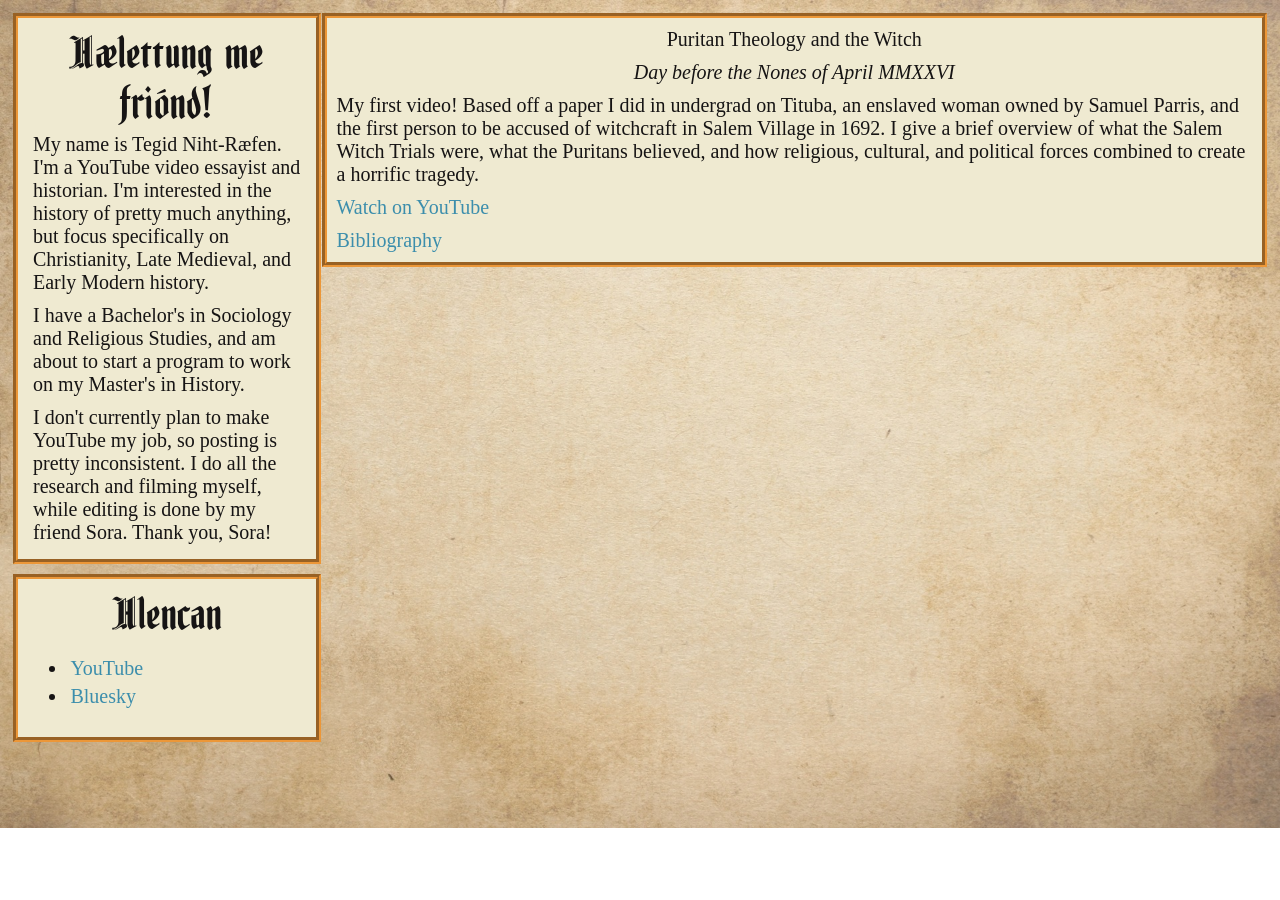
==== index.html @ 8b9c9d1d "Overhaul part 1 Doing a complete overhaul of my personal website to use with my YouTube" ====
<!DOCTYPE html>
<html>
  <head lang="en">
    <title>Éðle</title>
    
    <link href="style.css" rel="stylesheet" type="text/css" media="all">
    <!-- put in a new favicon later <link rel="icon" type="image/x-icon" href="images/mushroom.png"> -->
    
    <style>
      @media (max-width: 800px) {
        img {
          width: 100%;
        }
      }
    </style>
  </head>

  <body>    
    <div class="large-container"> <!-- contains the entire page within a single flex box -->
      <div class="sub-small">
      
        <!-- About Me -->
        <div class="small-container">                 
          <!-- introduction -->
          <p style="font-family:Fenwick Woodtype; text-align: center; font-size: 3em; margin: 0" title="Greetings my friend!">Hælettung me friónd!</p>
          <p>My name is Tegid Niht-Ræfen. I'm a YouTube video essayist and historian. I'm interested in the history of pretty much anything, but focus specifically on Christianity, Late Medieval, and Early Modern history.</p>
          <p>I have a Bachelor's in Sociology and Religious Studies, and am about to start a program to work on my Master's in History.</p>
          <p>I don't currently plan to make YouTube my job, so posting is pretty inconsistent. I do all the research and filming myself, while editing is done by my friend Sora. Thank you, Sora!</p>
        </div>
        
        <!-- links -->
        <div class="small-container">
          <p style="font-family:Fenwick Woodtype; text-align: center; font-size: 3em; margin: 0;" title="Links">Hlencan</p>
          <ul>
            <li><a href="https://www.youtube.com/@part_time_goth">YouTube</a></li>
            <li><a href="https://bsky.app/profile/tegid-parttimegoth.bsky.social">Bluesky</a></li>
          </ul>
        </div>
      </div>
      
      <div class="sub-larger">
        <div class="sub-large">
          <h1 id="salem">Puritan Theology and the Witch</h1>
          <h2>Day before the Nones of April MMXXVI</h2>
          <p>My first video! Based off a paper I did in undergrad on Tituba, an enslaved woman owned by Samuel Parris, and the first person to be accused of witchcraft in Salem Village in 1692. I give a brief overview of what the Salem Witch Trials were, what the Puritans believed, and how religious, cultural, and political forces combined to create a horrific tragedy.</p>
          <p><a href="https://www.youtube.com/embed/wPOUrxH7_iQ">Watch on YouTube</a></p>
          <p><a href="bibliographies/puritan-theology-and-the-witch.html">Bibliography</a></p>
        </div>
      </div>
    </div>
  </body>
</html>
---- style.css ----
body {
  background-image: url('assets/images/paper-texture.jpg');
  background-size: cover;
  background-repeat: no-repeat;
  color: #161414;
  font-family: serif;
}

p {
  font-size: 1.25em;
  margin: 0.25em;
}

h1 {
  font-size: 1.25em;
  font-weight: normal;
  margin: 0.25em;
  text-align: center;
}

h2 {
  font-size: 1.25em;
  font-weight: normal;
  font-style: italic;
  margin: 0.25em;
  text-align: center;
}

h3 {
  font-size: 1.25em;
  font-weight: normal;
}

h4 {
  font-size: 1.25em;
  font-weight: normal;
  font-style: italic;
}

.bibliography {
  font-size: 1.25em;
  text-indent: -2.5em;
  padding-left: 2.5em;
  line-height: 2;
}

li {
  margin: 0;
  padding: 1%;
  font-size: 1.25em;
  /* commenting this out till I get a neww cursor image
  list-style-type: none;
  background-image: url('images/cursor-bullet.png');
  background-repeat: no-repeat;
  background-position: left center;
  background-size: 8%;
  */
}

/* link styling */
a:link, a:visited {
  color: #3c8eac;
  text-decoration: none;
}

a:hover, a:active {
  background-color: #3c8eac;
  color: #efead1;
  text-decoration: none;
}

/*link styling for images */
a.image:hover {background-color: #efead1;}

/* reversed colors link styling */
a.reverse:link {
  color: efead1;
  text-decoration: none;
}

a.reverse:visited {
  color: efead1;
  text-decoration: none;
}

a.reverse:hover, a.reverse:active {
  background-color: efead1;
  color: #161414;
  text-decoration: none;
}

/* custom fonts */
@font-face {
  font-family: Fenwick Woodtype;
  src: url('assets/fonts/FenwickWoodtype/FenwickWoodtype.ttf');
}

/* website sections made with flex-boxes */
.large-container {
  display: flex;
  flex-direction: row;
  width: 100%;
  justify-content: space-between;
  align-items: flex-start;
}

/* section that takes up the entire page */
.sub-section {
  display: flex;
  flex-direction: column;
  align-self: center;
  width: 100%;
  padding: 10px;
  margin: 10px;
  outline: 5px groove #ec9738;
  background-color: #efead1;
}

/* section on the left */
.sub-small {
  display: flex;
  flex-direction: column;
  align-self: flex-start;
  width: 25%;
}

/* about me and links pop-ups */
.small-container {
  display: flex;
  flex-direction: column;
  width: 90%;
  height: fit-content;
  padding: 10px;
  margin: 10px;
  outline: 5px groove #ec9738;
  background-color: #efead1;
}

/* section on the right */
.sub-larger {
  display: flex;
  flex-direction: column;
  padding: 10px;
  padding-right: 20px;
  width: 75%;
}

.sub-large {
  display: flex;
  flex-direction: column;
  align-self: flex-start;
  width: 100%;
  margin-bottom: 10px;
  padding: 5px;
  outline: 5px groove #ec9738;
  background-color: #efead1;
}

/* adjusting for mobile */
@media (max-width: 800px) {
  p {
    font-size: 1em;
  }
  
  .large-container {
    flex-direction: column;
    justify-content: center;
    flex-wrap: wrap;
    width: 100%;
  }
  
  .sub-small, .sub-large {
    width: 100%;
    margin: 0 5px;
  }
  
  .sub-small-two {
    width: 100%;
  }
  
  .sub-large {
    width: 100%;
    margin-bottom: 10px;
    align-self: flex-start;
  }
  
  .sub-larger {
    width: 95%;
  }
}
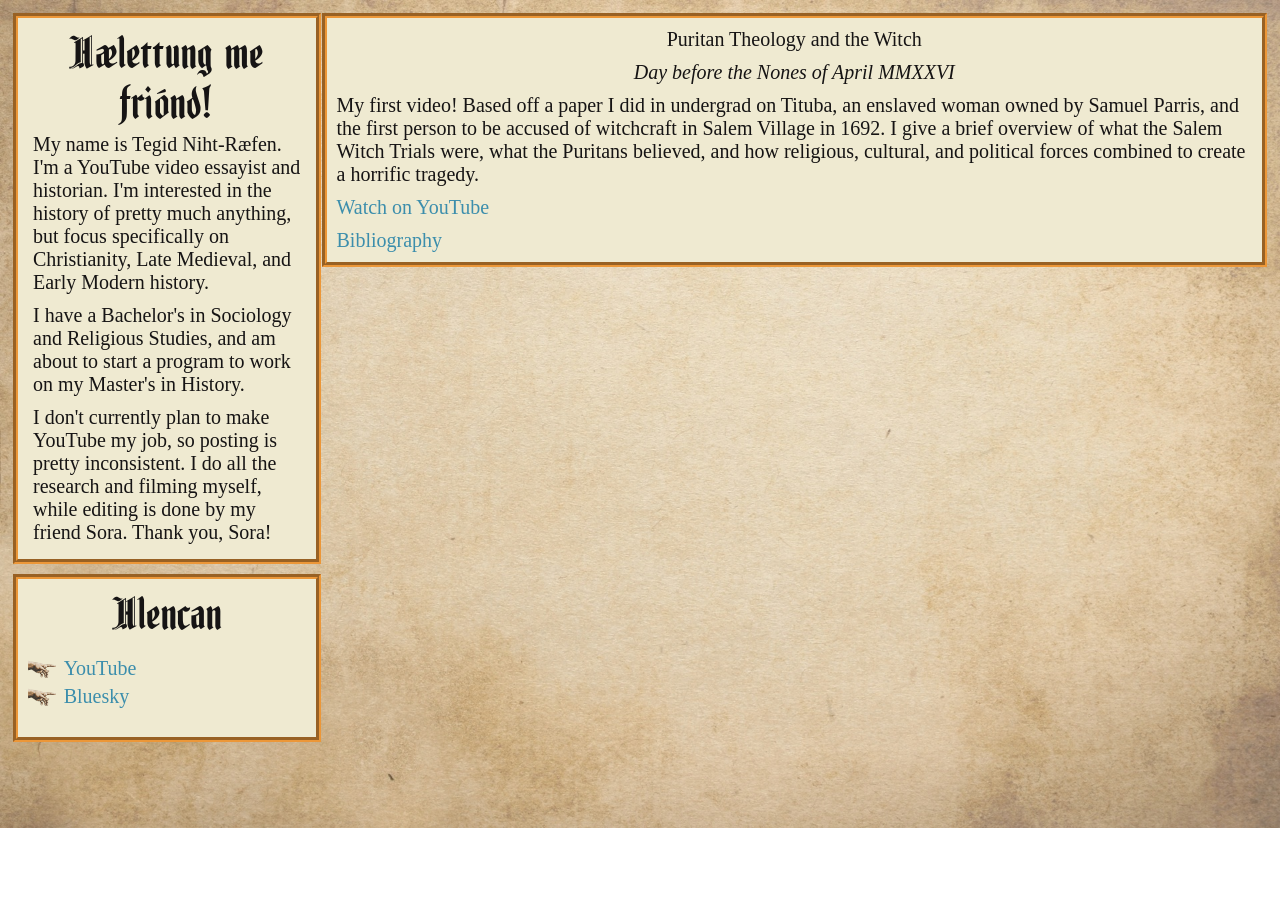
==== commit 1ce800b4: "Favicon New favicon!" ====
--- a/index.html
+++ b/index.html
@@ -4,7 +4,7 @@
     <title>Éðle</title>
     
     <link href="style.css" rel="stylesheet" type="text/css" media="all">
-    <!-- put in a new favicon later <link rel="icon" type="image/x-icon" href="images/mushroom.png"> -->
+    <link rel="icon" type="image/x-icon" href="assets/images/ourobouros.png">
     
     <style>
       @media (max-width: 800px) {
--- a/style.css
+++ b/style.css
@@ -46,15 +46,14 @@
 
 li {
   margin: 0;
-  padding: 1%;
+  margin-left: -2em;
+  padding: 1% 15%;
   font-size: 1.25em;
-  /* commenting this out till I get a neww cursor image
   list-style-type: none;
-  background-image: url('images/cursor-bullet.png');
+  background-image: url('assets/images/pointer.png');
   background-repeat: no-repeat;
   background-position: left center;
-  background-size: 8%;
-  */
+  background-size: 10%;
 }
 
 /* link styling */
